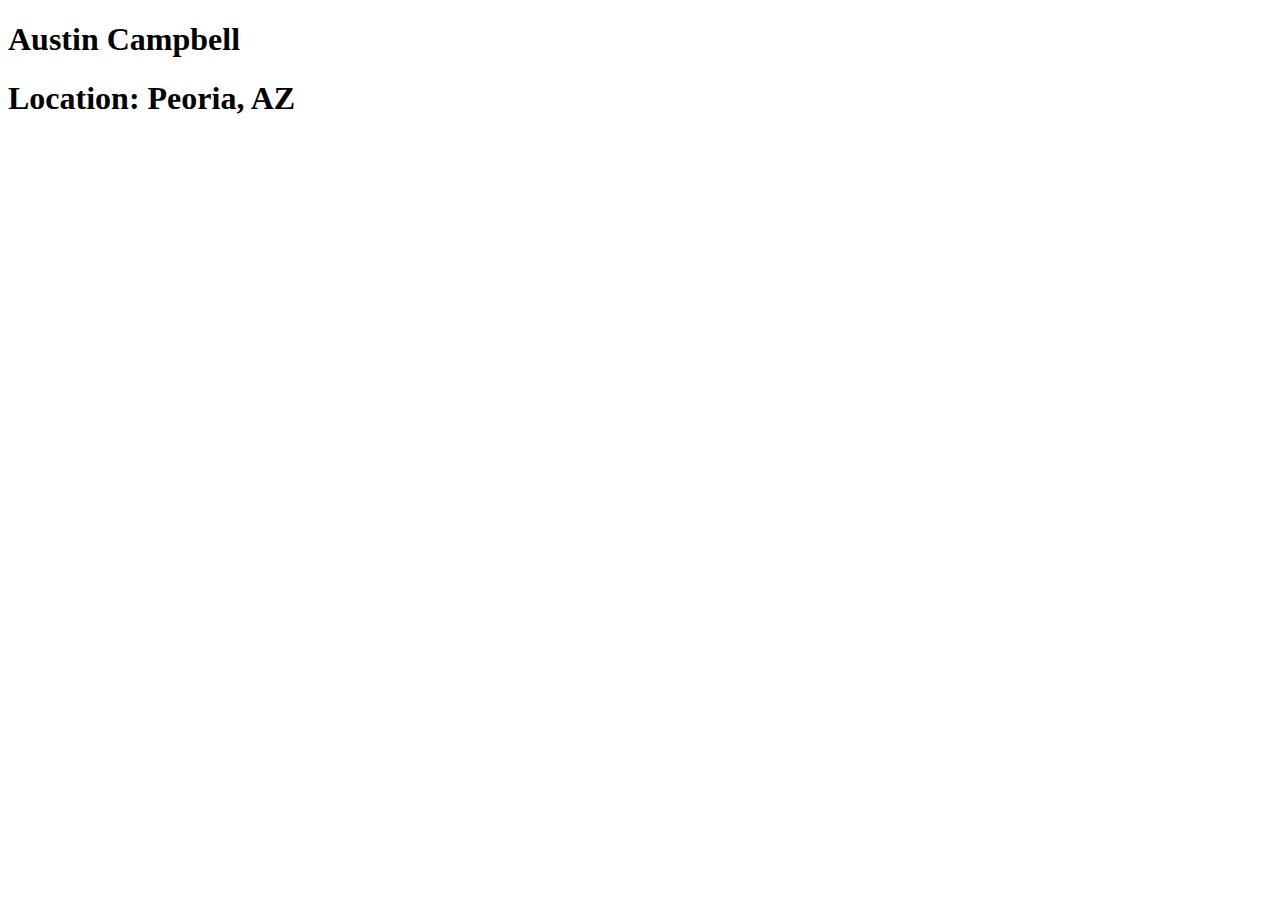
==== index.html @ 00901e97 "Landing index" ====
<!DOCTYPE html>
<html lang="en">
<head>
    <meta charset="UTF-8">
    <meta name="viewport" content="width=device-width, initial-scale=1.0">
    <title>Austin Campbell | CSE 121B | BYU-Idaho</title>
</head>
<body>
    <h1>Austin Campbell</h1>
    <h1>Location: Peoria, AZ</h1>
</body>
</html>
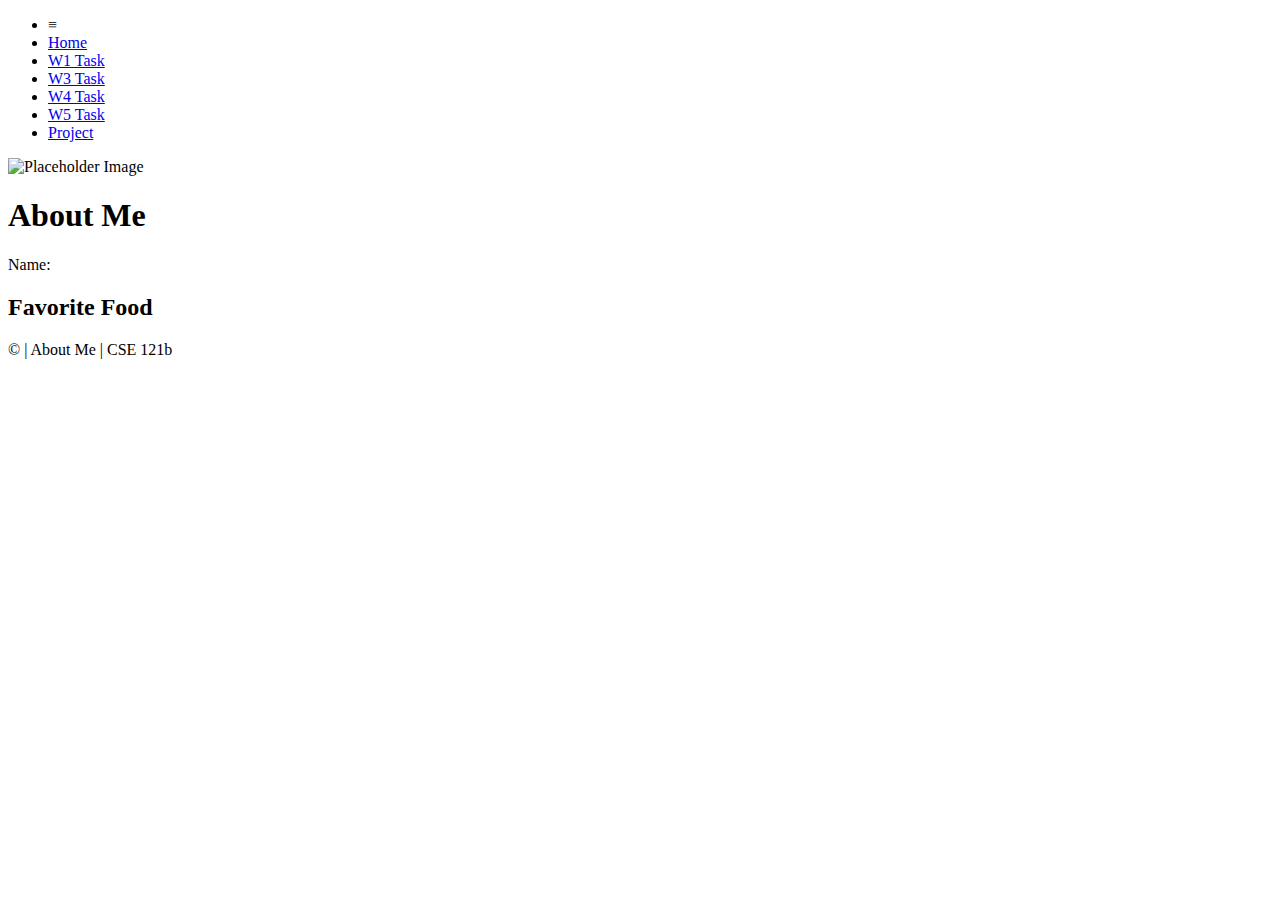
==== commit a94506fa: "hm" ====
--- a/index.html
+++ b/index.html
@@ -1,12 +1,45 @@
 <!DOCTYPE html>
 <html lang="en">
+
 <head>
-    <meta charset="UTF-8">
-    <meta name="viewport" content="width=device-width, initial-scale=1.0">
-    <title>Austin Campbell | CSE 121B | BYU-Idaho</title>
+  <meta charset="UTF-8">
+  <meta name="viewport" content="width=device-width, initial-scale=1.0">
+  <title>About Me | CSE 121b | W02: Programming Tasks</title>
+  <link rel="preconnect" href="https://fonts.googleapis.com">
+  <link rel="preconnect" href="https://fonts.gstatic.com" crossorigin>
+  <link href="https://fonts.googleapis.com/css2?family=Roboto:wght@400;600&display=swap"
+    rel="stylesheet">
+  <link rel="stylesheet" href="styles/main.css">
 </head>
+
 <body>
-    <h1>Austin Campbell</h1>
-    <h1>Location: Peoria, AZ</h1>
+  <nav>
+    <ul id="menu">
+      <li><a id="toggleMenu">&equiv;</a></li>
+      <li><a href="index.html" class="active">Home</a></li>
+      <li><a href="w01-task.html">W1 Task</a></li>
+      <li><a href="w03-task.html">W3 Task</a></li>
+      <li><a href="w04-task.html">W4 Task</a></li>
+      <li><a href="w05-task.html">W5 Task</a></li>
+      <li><a href="project.html">Project</a></li>
+    </ul>
+  </nav>
+  <main id="home">
+    <picture>
+      <img src="images/placeholder.png" alt="Placeholder Image">
+    </picture>
+    <section>
+      <h1>About Me</h1>
+      <div class="info">Name: <span id="name"></span></div>
+      <h2>Favorite Food</h2>
+      <div class="block" id="food"></div>
+    </section>
+  </main>
+  <footer>
+    &copy;<span id="year"></span> | About Me | CSE 121b
+  </footer>
+  <script src="scripts/main.js"></script>
+  <script src="scripts/w02-task.js"></script>
 </body>
+
 </html>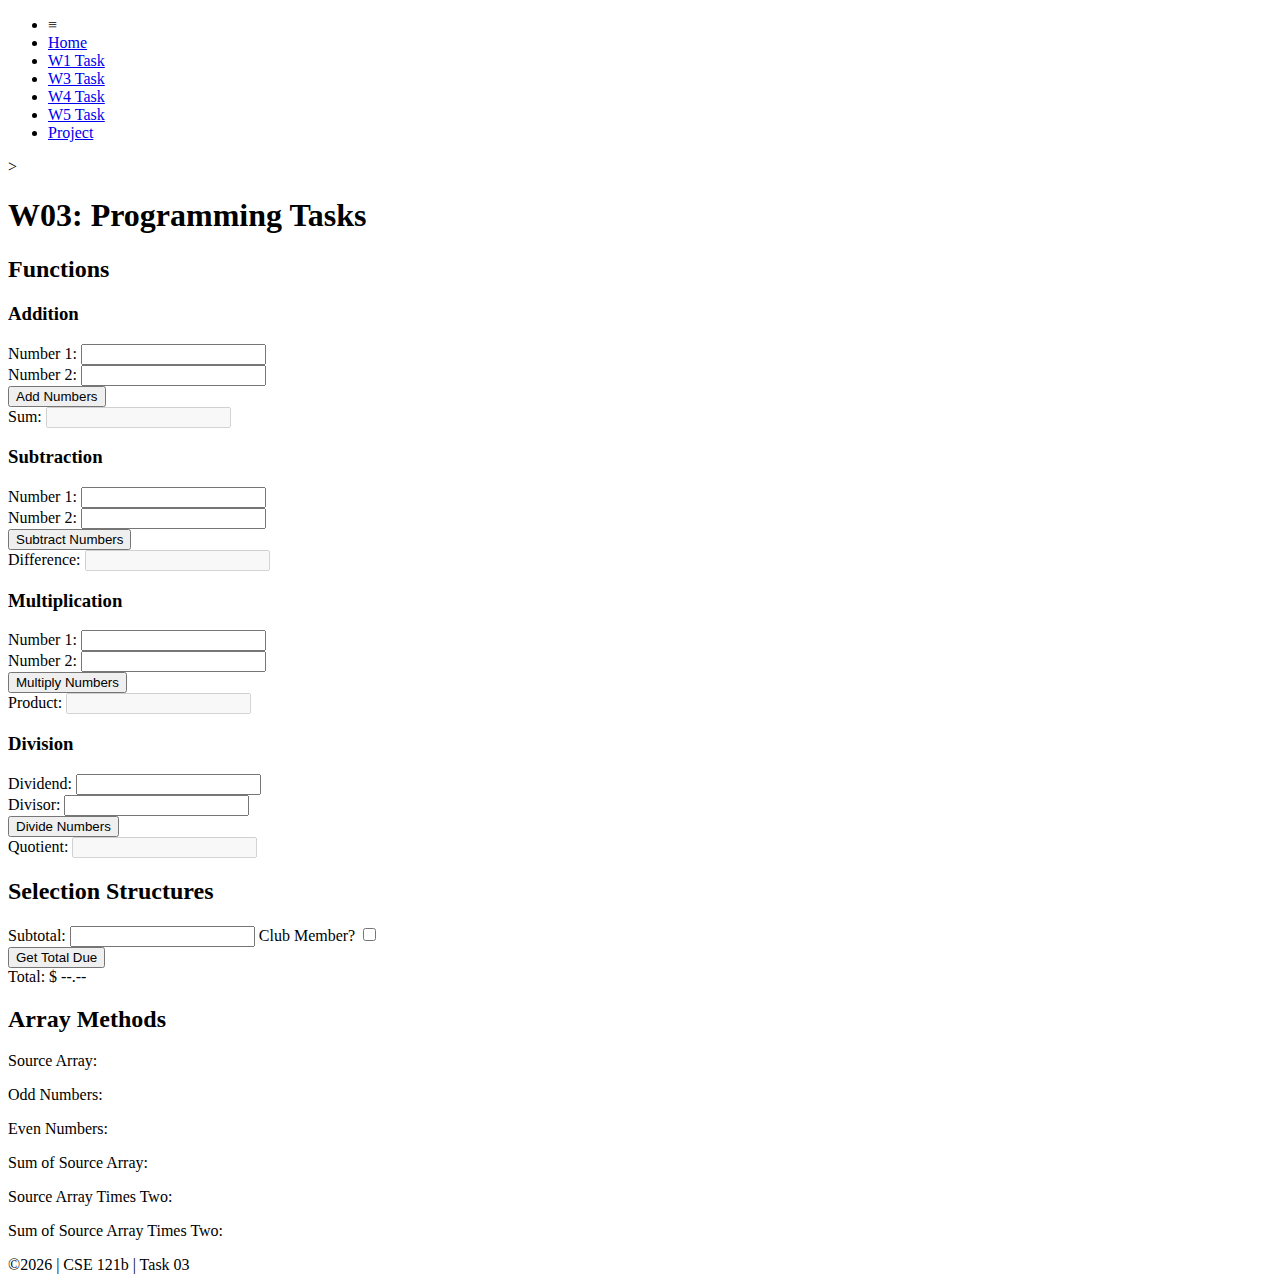
==== commit ac360fd3: "Renaming for submission" ====
--- a/index.html
+++ b/index.html
@@ -2,44 +2,155 @@
 <html lang="en">
 
 <head>
-  <meta charset="UTF-8">
-  <meta name="viewport" content="width=device-width, initial-scale=1.0">
-  <title>About Me | CSE 121b | W02: Programming Tasks</title>
-  <link rel="preconnect" href="https://fonts.googleapis.com">
-  <link rel="preconnect" href="https://fonts.gstatic.com" crossorigin>
-  <link href="https://fonts.googleapis.com/css2?family=Roboto:wght@400;600&display=swap"
-    rel="stylesheet">
-  <link rel="stylesheet" href="styles/main.css">
+    <meta charset="UTF-8">
+    <meta name="viewport" content="width=device-width, initial-scale=1.0">
+    <title>CSE 121b | W03: Programming Tasks</title>
+    <link rel="preconnect" href="https://fonts.googleapis.com">
+    <link rel="preconnect" href="https://fonts.gstatic.com" crossorigin>
+    <link href="https://fonts.googleapis.com/css2?family=Roboto:wght@400;600&display=swap"
+        rel="stylesheet">
+    <link rel="stylesheet" href="styles/main.css">
 </head>
 
 <body>
-  <nav>
-    <ul id="menu">
-      <li><a id="toggleMenu">&equiv;</a></li>
-      <li><a href="index.html" class="active">Home</a></li>
-      <li><a href="w01-task.html">W1 Task</a></li>
-      <li><a href="w03-task.html">W3 Task</a></li>
-      <li><a href="w04-task.html">W4 Task</a></li>
-      <li><a href="w05-task.html">W5 Task</a></li>
-      <li><a href="project.html">Project</a></li>
-    </ul>
-  </nav>
-  <main id="home">
-    <picture>
-      <img src="images/placeholder.png" alt="Placeholder Image">
-    </picture>
-    <section>
-      <h1>About Me</h1>
-      <div class="info">Name: <span id="name"></span></div>
-      <h2>Favorite Food</h2>
-      <div class="block" id="food"></div>
-    </section>
-  </main>
-  <footer>
-    &copy;<span id="year"></span> | About Me | CSE 121b
-  </footer>
-  <script src="scripts/main.js"></script>
-  <script src="scripts/w02-task.js"></script>
+    <nav>
+        <ul id="menu">
+            <li><a id="toggleMenu">&equiv;</a></li>
+            <li><a href="index.html">Home</a></li>
+            <li><a href="w01-task.html">W1 Task</a></li>
+            <li><a href="w03-task.html" class="active">W3 Task</a></li>
+            <li><a href="w04-task.html">W4 Task</a></li>
+            <li><a href="w05-task.html">W5 Task</a></li>
+            <li><a href="project.html">Project</a></li>
+        </ul>
+    </nav>>
+    <header>
+        <h1>W03: Programming Tasks</h1>
+    </header>
+    <main id="task3">
+        <section id="section1">
+            <h2>Functions</h2>
+            <article>
+                <h3>Addition</h3>
+                <div>
+                    <label for="add1">Number 1:</label>
+                    <input type="text" id="add1" name="add1">
+                </div>
+                <div>
+                    <label for="add2">Number 2:</label>
+                    <input type="text" id="add2" name="add2">
+                </div>
+                <div>
+                    <input type="button" id="addNumbers" value="Add Numbers">
+                </div>
+                <div>
+                    <label for="sum">Sum:</label>
+                    <input type="text" id="sum" name="sum" disabled>
+                </div>
+            </article>
+            <article>
+                <h3>Subtraction</h3>
+                <div>
+                    <label for="subtract1">Number 1:</label>
+                    <input type="text" id="subtract1" name="subtract1">
+                </div>
+                <div>
+                    <label for="subtract2">Number 2:</label>
+                    <input type="text" id="subtract2" name="subtract2">
+                </div>
+                <div>
+                    <input type="button" id="subtractNumbers" value="Subtract Numbers">
+                </div>
+                <div>
+                    <label for="difference">Difference:</label>
+                    <input type="text" id="difference" name="difference" disabled>
+                </div>
+            </article>
+            <article>
+                <h3>Multiplication</h3>
+                <div>
+                    <label for="factor1">Number 1:</label>
+                    <input type="text" id="factor1" name="factor1">
+                </div>
+                <div>
+                    <label for="factor2">Number 2:</label>
+                    <input type="text" id="factor2" name="factor2">
+                </div>
+                <div>
+                    <input type="button" id="multiplyNumbers" value="Multiply Numbers">
+                </div>
+                <div>
+                    <label for="product">Product:</label>
+                    <input type="text" id="product" name="product" disabled>
+                </div>
+            </article>
+            <article>
+                <h3>Division</h3>
+                <div>
+                    <label for="dividend">Dividend:</label>
+                    <input type="text" id="dividend" name="dividend">
+                </div>
+                <div>
+                    <label for="divisor">Divisor:</label>
+                    <input type="text" id="divisor" name="divisor">
+                </div>
+                <div>
+                    <input type="button" id="divideNumbers" value="Divide Numbers">
+                </div>
+                <div>
+                    <label for="quotient">Quotient:</label>
+                    <input type="text" id="quotient" name="quotient" disabled>
+                </div>
+            </article>
+        </section>
+        <div>
+            <section id="section2">
+                <h2>Selection Structures</h2>
+                <label class="right">Subtotal:
+                    <input type="number" id="subtotal" size="5">
+                </label>
+                <label class="middle right">
+                    Club Member?
+                    <input type="checkbox" id="member">
+                </label>
+                <div class="right">
+                    <input type="button" id="getTotal" value="Get Total Due">
+                </div>
+                <div class="right">Total:
+                    <span class="larger" id="total">$ --.--</span>
+                </div>
+            </section>
+            <section id="section3">
+                <h2>Array Methods</h2>
+                <p>
+                    Source Array: <span id="array"></span>
+                </p>
+                <p>
+                    Odd Numbers: <span id="odds"></span>
+                </p>
+                <p>
+                    Even Numbers: <span id="evens"></span>
+                </p>
+                <p>
+                    Sum of Source Array: <span id="sumOfArray"></span>
+                </p>
+                <p>
+                    Source Array Times Two: <span id="multiplied"></span>
+                </p>
+                <p>
+                    Sum of Source Array Times Two: <span id="sumOfMultiplied"></span>
+                </p>
+            </section>
+        </div>
+    </main>
+    <footer>
+        &copy;<span id="year"></span> | CSE 121b | Task 03
+    </footer>
+    <script src="scripts/main.js"></script>
+    <script>
+        document.getElementById("year").innerHTML = new Date().getFullYear();
+    </script>
+    <script src="scripts/w03-task.js"></script>
 </body>
 
 </html>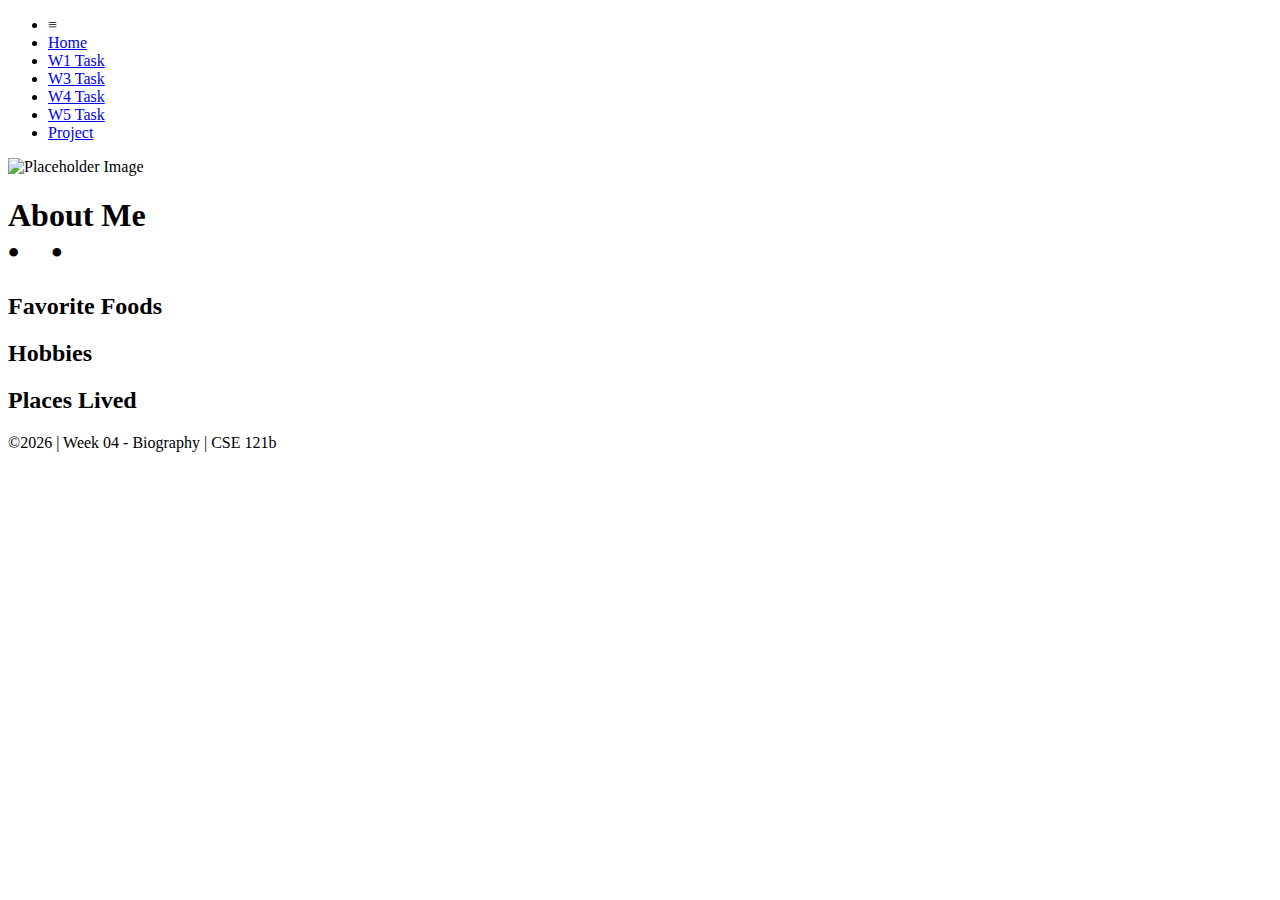
==== commit 35b6c8be: "Merge branch 'main' of https://github.com/AustinCBYUi/cse121b" ====
--- a/index.html
+++ b/index.html
@@ -2,155 +2,51 @@
 <html lang="en">
 
 <head>
-    <meta charset="UTF-8">
-    <meta name="viewport" content="width=device-width, initial-scale=1.0">
-    <title>CSE 121b | W03: Programming Tasks</title>
-    <link rel="preconnect" href="https://fonts.googleapis.com">
-    <link rel="preconnect" href="https://fonts.gstatic.com" crossorigin>
-    <link href="https://fonts.googleapis.com/css2?family=Roboto:wght@400;600&display=swap"
-        rel="stylesheet">
-    <link rel="stylesheet" href="styles/main.css">
+  <meta charset="UTF-8">
+  <meta name="viewport" content="width=device-width, initial-scale=1.0">
+  <title>CSE 121b | W04: Programming Tasks</title>
+  <link rel="preconnect" href="https://fonts.googleapis.com">
+  <link rel="preconnect" href="https://fonts.gstatic.com" crossorigin>
+  <link href="https://fonts.googleapis.com/css2?family=Roboto:wght@400;600&display=swap"
+    rel="stylesheet">
+  <link rel="stylesheet" href="styles/main.css">
 </head>
 
 <body>
-    <nav>
-        <ul id="menu">
-            <li><a id="toggleMenu">&equiv;</a></li>
-            <li><a href="index.html">Home</a></li>
-            <li><a href="w01-task.html">W1 Task</a></li>
-            <li><a href="w03-task.html" class="active">W3 Task</a></li>
-            <li><a href="w04-task.html">W4 Task</a></li>
-            <li><a href="w05-task.html">W5 Task</a></li>
-            <li><a href="project.html">Project</a></li>
-        </ul>
-    </nav>>
-    <header>
-        <h1>W03: Programming Tasks</h1>
-    </header>
-    <main id="task3">
-        <section id="section1">
-            <h2>Functions</h2>
-            <article>
-                <h3>Addition</h3>
-                <div>
-                    <label for="add1">Number 1:</label>
-                    <input type="text" id="add1" name="add1">
-                </div>
-                <div>
-                    <label for="add2">Number 2:</label>
-                    <input type="text" id="add2" name="add2">
-                </div>
-                <div>
-                    <input type="button" id="addNumbers" value="Add Numbers">
-                </div>
-                <div>
-                    <label for="sum">Sum:</label>
-                    <input type="text" id="sum" name="sum" disabled>
-                </div>
-            </article>
-            <article>
-                <h3>Subtraction</h3>
-                <div>
-                    <label for="subtract1">Number 1:</label>
-                    <input type="text" id="subtract1" name="subtract1">
-                </div>
-                <div>
-                    <label for="subtract2">Number 2:</label>
-                    <input type="text" id="subtract2" name="subtract2">
-                </div>
-                <div>
-                    <input type="button" id="subtractNumbers" value="Subtract Numbers">
-                </div>
-                <div>
-                    <label for="difference">Difference:</label>
-                    <input type="text" id="difference" name="difference" disabled>
-                </div>
-            </article>
-            <article>
-                <h3>Multiplication</h3>
-                <div>
-                    <label for="factor1">Number 1:</label>
-                    <input type="text" id="factor1" name="factor1">
-                </div>
-                <div>
-                    <label for="factor2">Number 2:</label>
-                    <input type="text" id="factor2" name="factor2">
-                </div>
-                <div>
-                    <input type="button" id="multiplyNumbers" value="Multiply Numbers">
-                </div>
-                <div>
-                    <label for="product">Product:</label>
-                    <input type="text" id="product" name="product" disabled>
-                </div>
-            </article>
-            <article>
-                <h3>Division</h3>
-                <div>
-                    <label for="dividend">Dividend:</label>
-                    <input type="text" id="dividend" name="dividend">
-                </div>
-                <div>
-                    <label for="divisor">Divisor:</label>
-                    <input type="text" id="divisor" name="divisor">
-                </div>
-                <div>
-                    <input type="button" id="divideNumbers" value="Divide Numbers">
-                </div>
-                <div>
-                    <label for="quotient">Quotient:</label>
-                    <input type="text" id="quotient" name="quotient" disabled>
-                </div>
-            </article>
-        </section>
-        <div>
-            <section id="section2">
-                <h2>Selection Structures</h2>
-                <label class="right">Subtotal:
-                    <input type="number" id="subtotal" size="5">
-                </label>
-                <label class="middle right">
-                    Club Member?
-                    <input type="checkbox" id="member">
-                </label>
-                <div class="right">
-                    <input type="button" id="getTotal" value="Get Total Due">
-                </div>
-                <div class="right">Total:
-                    <span class="larger" id="total">$ --.--</span>
-                </div>
-            </section>
-            <section id="section3">
-                <h2>Array Methods</h2>
-                <p>
-                    Source Array: <span id="array"></span>
-                </p>
-                <p>
-                    Odd Numbers: <span id="odds"></span>
-                </p>
-                <p>
-                    Even Numbers: <span id="evens"></span>
-                </p>
-                <p>
-                    Sum of Source Array: <span id="sumOfArray"></span>
-                </p>
-                <p>
-                    Source Array Times Two: <span id="multiplied"></span>
-                </p>
-                <p>
-                    Sum of Source Array Times Two: <span id="sumOfMultiplied"></span>
-                </p>
-            </section>
-        </div>
-    </main>
-    <footer>
-        &copy;<span id="year"></span> | CSE 121b | Task 03
-    </footer>
-    <script src="scripts/main.js"></script>
-    <script>
-        document.getElementById("year").innerHTML = new Date().getFullYear();
-    </script>
-    <script src="scripts/w03-task.js"></script>
+  <nav>
+    <ul id="menu">
+      <li><a id="toggleMenu">&equiv;</a></li>
+      <li><a href="index.html">Home</a></li>
+      <li><a href="w01-task.html">W1 Task</a></li>
+      <li><a href="w03-task.html">W3 Task</a></li>
+      <li><a href="w04-task.html" class="active">W4 Task</a></li>
+      <li><a href="w05-task.html">W5 Task</a></li>
+      <li><a href="project.html">Project</a></li>
+    </ul>
+  </nav>
+  <main id="home">
+    <picture>
+      <img id="photo" src="images/placeholder.png" alt="Placeholder Image">
+    </picture>
+    <section>
+      <h1>About Me<br>• &nbsp;<span id="name"></span>&nbsp; •</h1>
+      <h2>Favorite Foods</h2>
+      <ul id="favorite-foods"></ul>
+      <h2>Hobbies</h2>
+      <ul id="hobbies"></ul>
+      <h2>Places Lived</h2>
+      <dl id="places-lived"></dl>
+    </section>
+  </main>
+
+  <footer>
+    &copy;<span id="year"></span> | Week 04 - Biography | CSE 121b
+  </footer>
+  <script src="scripts/main.js"></script>
+  <script>
+    document.getElementById("year").innerHTML = new Date().getFullYear();
+  </script>
+  <script src="scripts/w04-task.js"></script>
 </body>
 
 </html>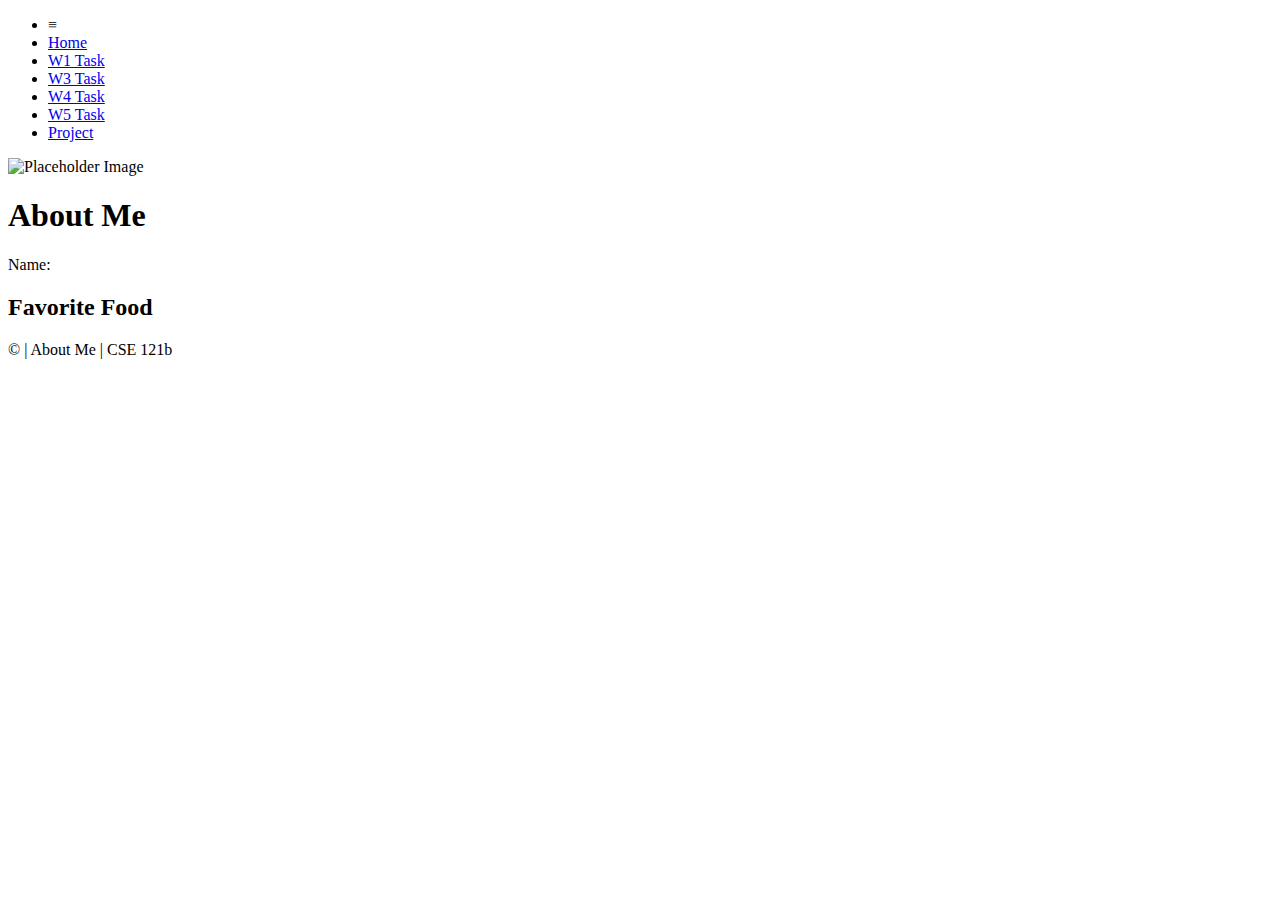
==== commit 1ff2176f: "Refactor w02-task.html -> index.html" ====
--- a/index.html
+++ b/index.html
@@ -4,7 +4,7 @@
 <head>
   <meta charset="UTF-8">
   <meta name="viewport" content="width=device-width, initial-scale=1.0">
-  <title>CSE 121b | W04: Programming Tasks</title>
+  <title>About Me | CSE 121b | W02: Programming Tasks</title>
   <link rel="preconnect" href="https://fonts.googleapis.com">
   <link rel="preconnect" href="https://fonts.gstatic.com" crossorigin>
   <link href="https://fonts.googleapis.com/css2?family=Roboto:wght@400;600&display=swap"
@@ -16,37 +16,30 @@
   <nav>
     <ul id="menu">
       <li><a id="toggleMenu">&equiv;</a></li>
-      <li><a href="index.html">Home</a></li>
+      <li><a href="index.html" class="active">Home</a></li>
       <li><a href="w01-task.html">W1 Task</a></li>
       <li><a href="w03-task.html">W3 Task</a></li>
-      <li><a href="w04-task.html" class="active">W4 Task</a></li>
+      <li><a href="w04-task.html">W4 Task</a></li>
       <li><a href="w05-task.html">W5 Task</a></li>
       <li><a href="project.html">Project</a></li>
     </ul>
   </nav>
   <main id="home">
     <picture>
-      <img id="photo" src="images/placeholder.png" alt="Placeholder Image">
+      <img src="images/placeholder.png" alt="Placeholder Image">
     </picture>
     <section>
-      <h1>About Me<br>• &nbsp;<span id="name"></span>&nbsp; •</h1>
-      <h2>Favorite Foods</h2>
-      <ul id="favorite-foods"></ul>
-      <h2>Hobbies</h2>
-      <ul id="hobbies"></ul>
-      <h2>Places Lived</h2>
-      <dl id="places-lived"></dl>
+      <h1>About Me</h1>
+      <div class="info">Name: <span id="name"></span></div>
+      <h2>Favorite Food</h2>
+      <div class="block" id="food"></div>
     </section>
   </main>
-
   <footer>
-    &copy;<span id="year"></span> | Week 04 - Biography | CSE 121b
+    &copy;<span id="year"></span> | About Me | CSE 121b
   </footer>
   <script src="scripts/main.js"></script>
-  <script>
-    document.getElementById("year").innerHTML = new Date().getFullYear();
-  </script>
-  <script src="scripts/w04-task.js"></script>
+  <script src="scripts/w02-task.js"></script>
 </body>
 
 </html>